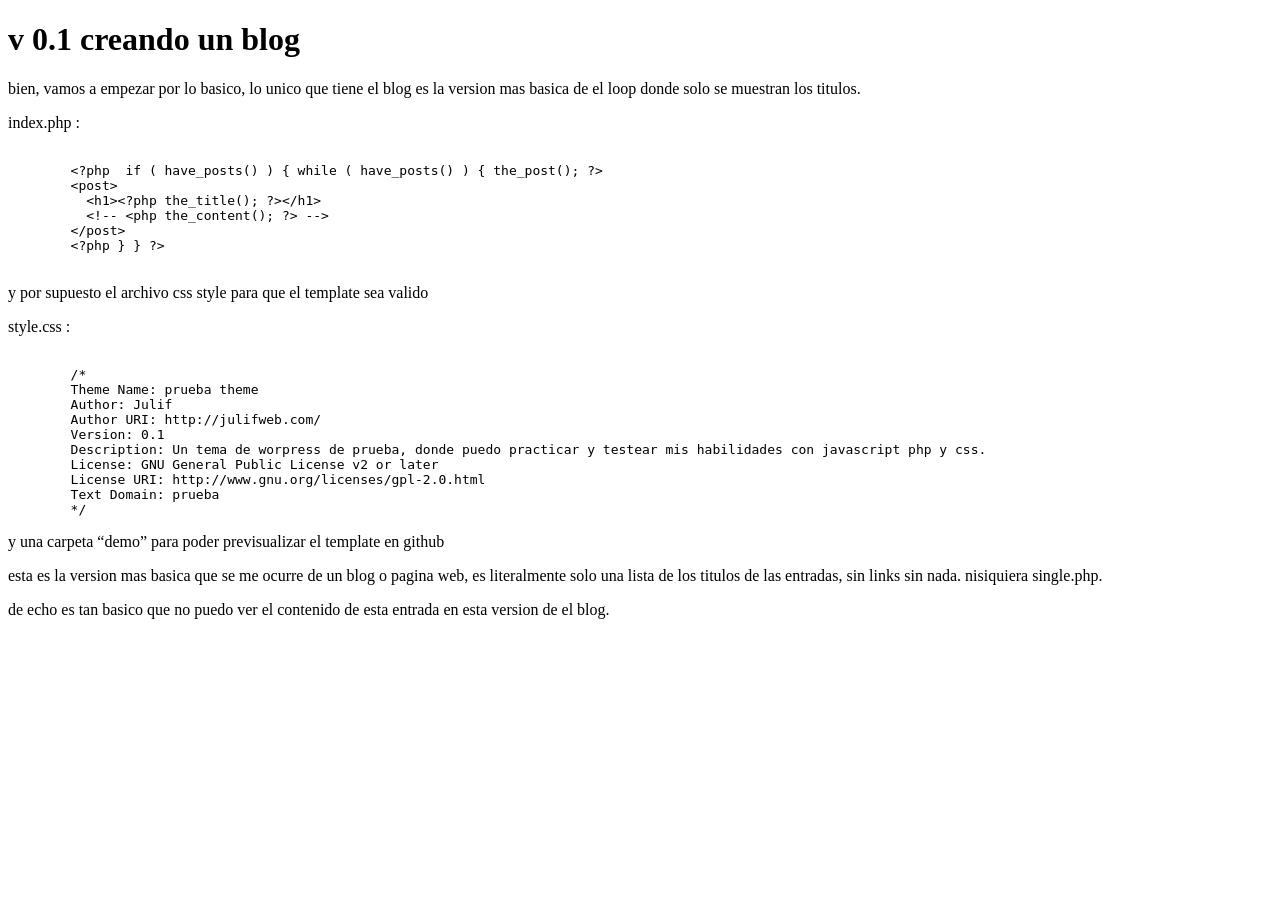
==== demo/post/v-0.1-creando-un-blog.html @ 58b3be16 "update to demo" ====
<!doctype html>
<html>
  <body>
    <main>
      <post>
        <h1>v 0.1 creando un blog</h1>
        <p>bien, vamos a empezar por lo basico, lo unico que tiene el blog es la version mas basica de el loop donde solo se muestran los titulos.</p>
        <p>index.php :</p>     
        <pre class="wp-block-code"><code>
        &lt;?php  if ( have_posts() ) { while ( have_posts() ) { the_post(); ?&gt;
        &lt;post&gt;
          &lt;h1&gt;&lt;?php the_title(); ?&gt;&lt;/h1&gt;
          &lt;!-- &lt;php the_content(); ?&gt; --&gt;
        &lt;/post&gt;
        &lt;?php } } ?&gt;
        </code></pre>
        <p>y por supuesto el archivo css style para que el template sea valido</p>
        <p>style.css :</p>
        <pre class="wp-block-code"><code>
        /*   
        Theme Name: prueba theme
        Author: Julif
        Author URI: http://julifweb.com/
        Version: 0.1
        Description: Un tema de worpress de prueba, donde puedo practicar y testear mis habilidades con javascript php y css.
        License: GNU General Public License v2 or later
        License URI: http://www.gnu.org/licenses/gpl-2.0.html
        Text Domain: prueba
        */</code></pre>
        <p>y una carpeta “demo” para poder previsualizar el template en github</p>
        <p>esta es la version mas basica que se me ocurre de un blog o pagina web, es literalmente solo una lista de los titulos de las entradas, sin links sin nada. nisiquiera single.php.</p>
        <p>de echo es tan basico que no puedo ver el contenido de esta entrada en esta version de el blog. </p>
      </post>
    </main>
  </body> 
</html>
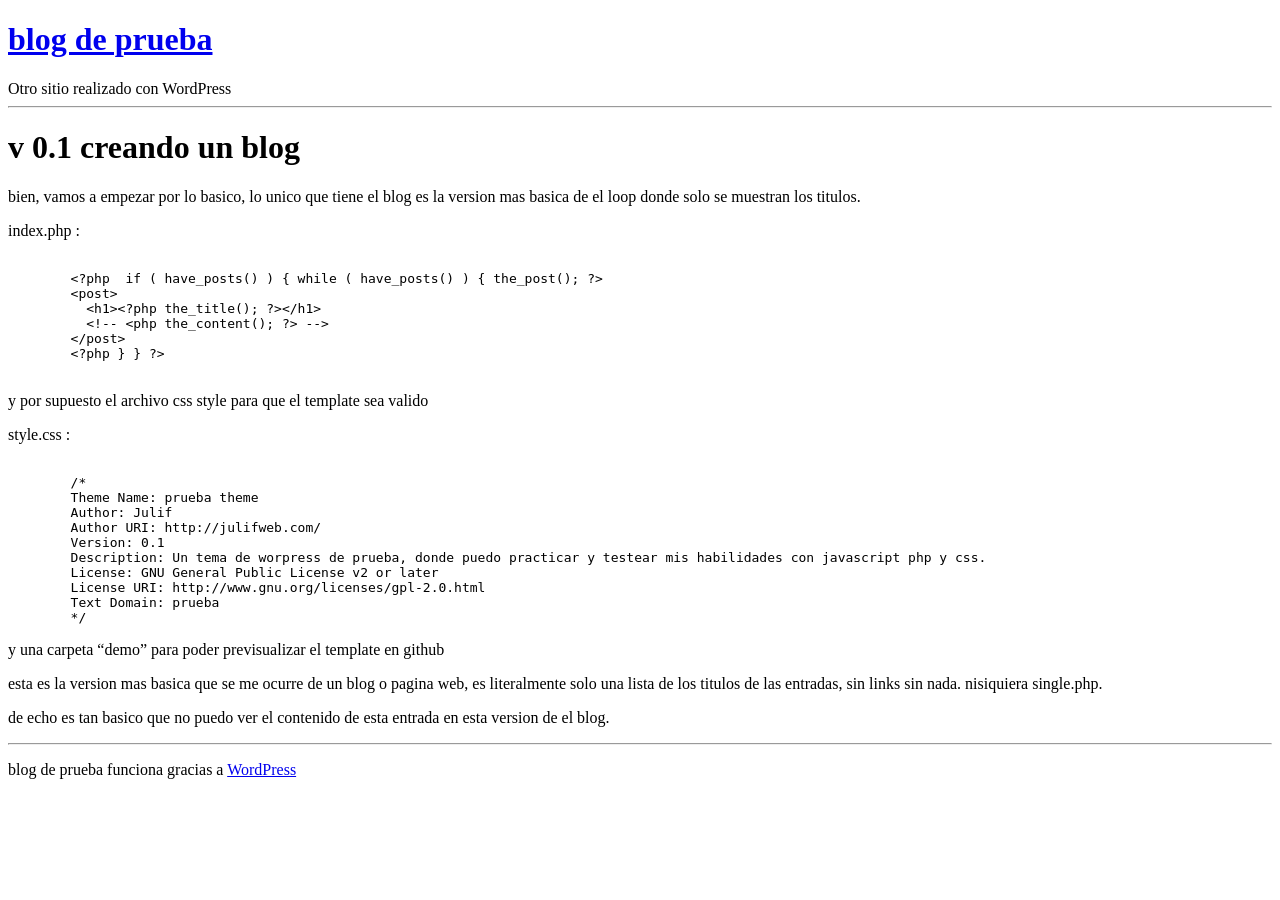
==== commit 47852e72: "v0.3 header y footer de wordpress" ====
--- a/demo/post/v-0.1-creando-un-blog.html
+++ b/demo/post/v-0.1-creando-un-blog.html
@@ -1,6 +1,13 @@
 <!doctype html>
 <html>
   <body>
+    <div id="header" role="banner">
+      <div id="headerimg">
+        <h1><a href="../index.html">blog de prueba</a></h1>
+        <div class="description">Otro sitio realizado con WordPress</div>
+      </div>
+    </div>
+    <hr>
     <main>
       <post>
         <h1>v 0.1 creando un blog</h1>
@@ -32,5 +39,9 @@
         <p>de echo es tan basico que no puedo ver el contenido de esta entrada en esta version de el blog. </p>
       </post>
     </main>
+    <hr>
+    <div id="footer" role="contentinfo">
+      <p>blog de prueba funciona gracias a <a href="https://wordpress.org/">WordPress</a>	</p>
+    </div>
   </body> 
 </html>
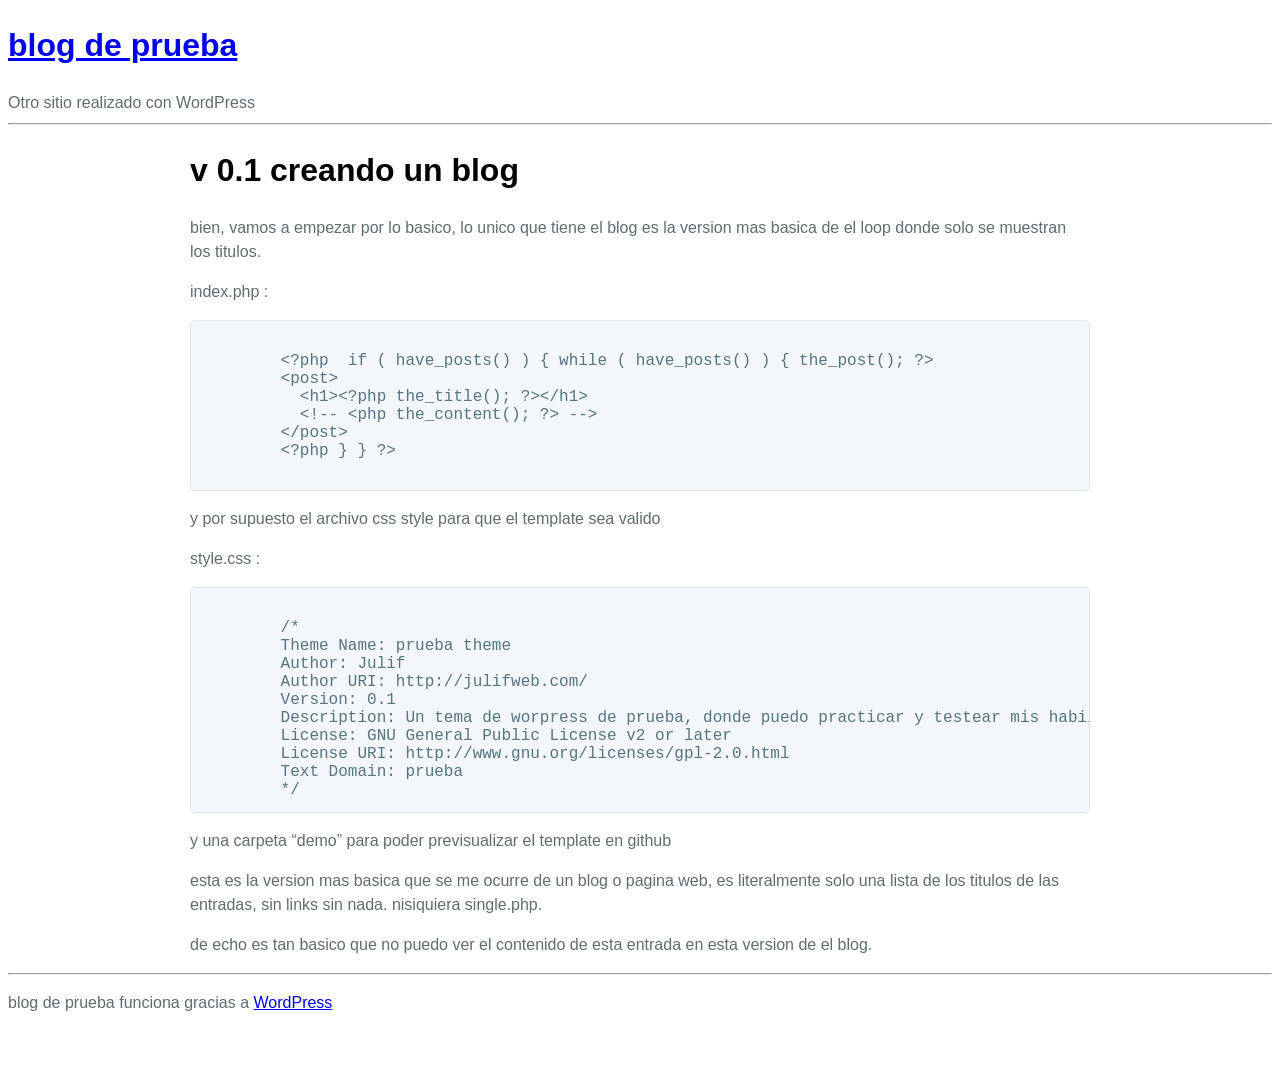
==== commit 59afcd57: "v 0.4 estilo basico" ====
--- a/demo/post/v-0.1-creando-un-blog.html
+++ b/demo/post/v-0.1-creando-un-blog.html
@@ -1,6 +1,14 @@
 <!doctype html>
 <html>
+  <head>
+    <meta http-equiv="Content-Type" content="text/html; charset=UTF-8">
+    <meta name="viewport" content="width=device-width, initial-scale=1">
+    <title>Blog de Prueba</title>
+    <!-- css -->
+    <link rel="stylesheet" href="../style.css" type="text/css" media="screen" /><!-- hoja de estilos pricipal -->
+  </head>
   <body>
+
     <div id="header" role="banner">
       <div id="headerimg">
         <h1><a href="../index.html">blog de prueba</a></h1>
--- a/demo/style.css
+++ b/demo/style.css
@@ -0,0 +1,35 @@
+/*   
+Theme Name: prueba theme
+Author: Julif
+Author URI: http://julifweb.com/
+Version: 0.4
+Description: Un tema de worpress de prueba, donde puedo practicar y testear mis habilidades con javascript php y css.
+License: GNU General Public License v2 or later
+License URI: http://www.gnu.org/licenses/gpl-2.0.html
+Text Domain: prueba
+*/
+body{
+    font-family: "Open Sans", "Helvetica Neue", Helvetica, Arial, sans-serif;
+    font-size: 16px;
+    line-height: 1.5;
+    color: #606c71;
+}
+main {
+    display: block;
+    width: 100%;
+    max-width: 900px;
+    margin: 0px auto;
+} 
+h1 ,h2{ color: #000000;}
+pre{
+    padding: 0.8rem;
+    margin-top: 0;
+    margin-bottom: 1rem;
+    font: 1rem Consolas, "Liberation Mono", Menlo, Courier, monospace;
+    color: #567482;
+    word-wrap: normal;
+    background-color: #f3f6fa;
+    border: solid 1px #dce6f0;
+    border-radius: 0.3rem;
+    overflow: auto;
+}
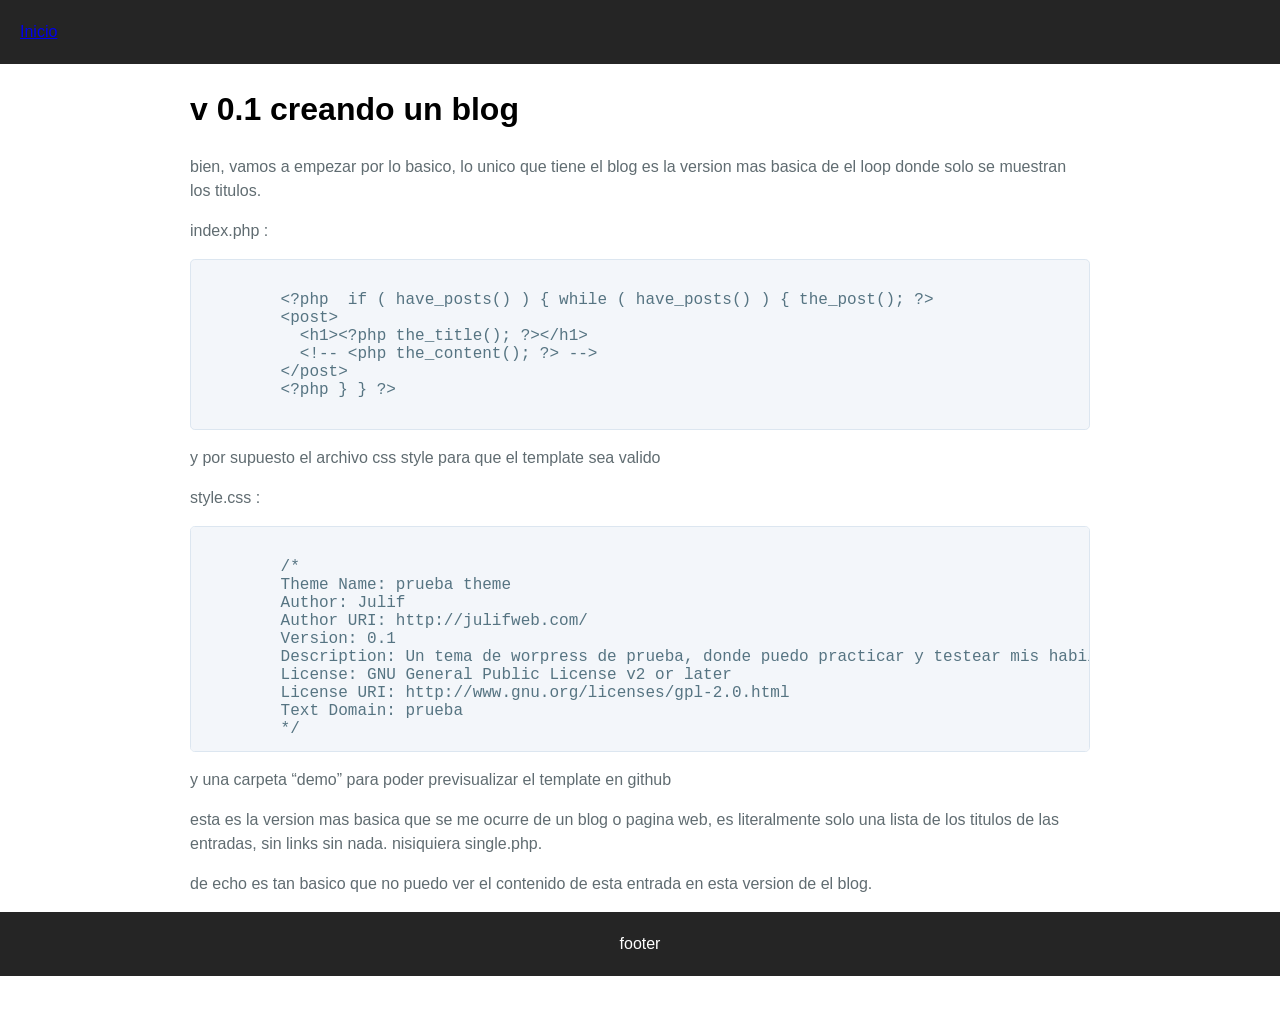
==== commit 538aa4ae: "v 0.5 footer abajo" ====
--- a/demo/post/v-0.1-creando-un-blog.html
+++ b/demo/post/v-0.1-creando-un-blog.html
@@ -8,14 +8,8 @@
     <link rel="stylesheet" href="../style.css" type="text/css" media="screen" /><!-- hoja de estilos pricipal -->
   </head>
   <body>
-
-    <div id="header" role="banner">
-      <div id="headerimg">
-        <h1><a href="../index.html">blog de prueba</a></h1>
-        <div class="description">Otro sitio realizado con WordPress</div>
-      </div>
-    </div>
-    <hr>
+    <container>
+      <header> <a href="../index.html"> Inicio </a> </header>
     <main>
       <post>
         <h1>v 0.1 creando un blog</h1>
@@ -47,9 +41,7 @@
         <p>de echo es tan basico que no puedo ver el contenido de esta entrada en esta version de el blog. </p>
       </post>
     </main>
-    <hr>
-    <div id="footer" role="contentinfo">
-      <p>blog de prueba funciona gracias a <a href="https://wordpress.org/">WordPress</a>	</p>
-    </div>
+    <footer> footer </footer>
+  </container>
   </body> 
 </html>
--- a/demo/style.css
+++ b/demo/style.css
@@ -2,24 +2,68 @@
 Theme Name: prueba theme
 Author: Julif
 Author URI: http://julifweb.com/
-Version: 0.4
+Version: 0.5
 Description: Un tema de worpress de prueba, donde puedo practicar y testear mis habilidades con javascript php y css.
 License: GNU General Public License v2 or later
 License URI: http://www.gnu.org/licenses/gpl-2.0.html
 Text Domain: prueba
 */
+/* html, body {
+    height: 100%;
+} */
+/* header, footer {
+    padding: 20px;
+    color: white;
+    background-color: black;
+   
+} */
 body{
     font-family: "Open Sans", "Helvetica Neue", Helvetica, Arial, sans-serif;
     font-size: 16px;
     line-height: 1.5;
     color: #606c71;
+    padding: 0;
+    margin: 0;
 }
+/* mantener el footer debajo */
+html, body {
+    width: 100%;
+    height: 100%;
+}
+container {
+    min-height: 100%;
+    display: flex;
+    flex-direction: column;
+    align-items: stretch;
+}
+
 main {
+    flex-grow: 1;
+}
+
+header, main, footer {
+    flex-shrink: 0;
+}
+
+/* fin de mantener el footer debajo */
+header{ 
+    background-color: #252525;
+    padding: 20px;
+    color: white;
+}
+footer{
+    text-align: center;
+    background-color: #252525;
+    padding: 20px;
+    color: white;
+
+}
+ main {
     display: block;
     width: 100%;
     max-width: 900px;
     margin: 0px auto;
-} 
+}  
 h1 ,h2{ color: #000000;}
 pre{
     padding: 0.8rem;
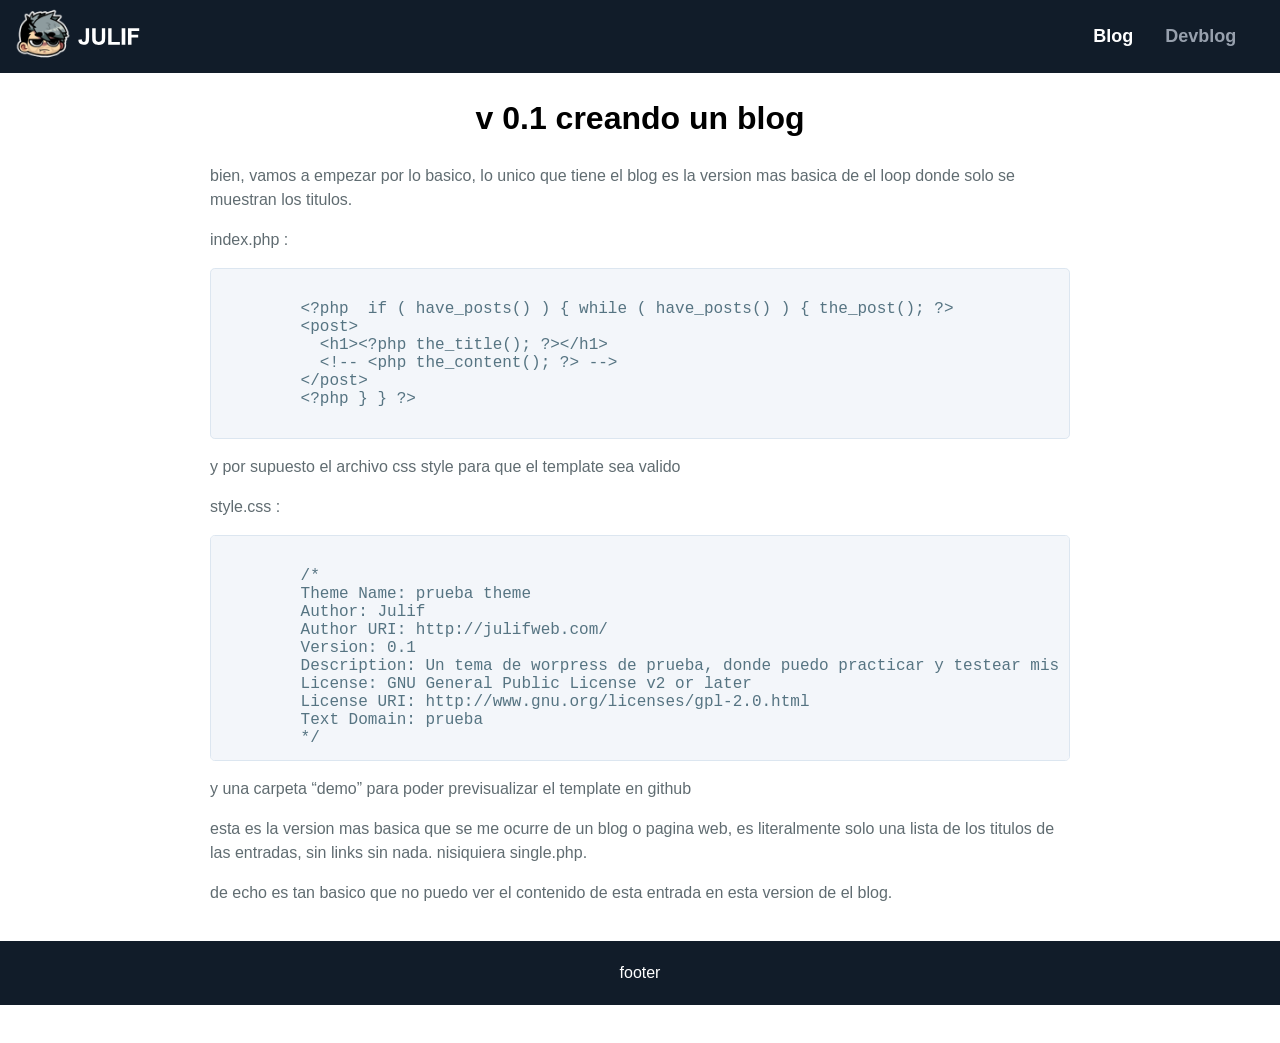
==== commit 8c026b41: "v 0.8" ====
--- a/demo/post/v-0.1-creando-un-blog.html
+++ b/demo/post/v-0.1-creando-un-blog.html
@@ -9,7 +9,151 @@
   </head>
   <body>
     <container>
-      <header> <a href="../index.html"> Inicio </a> </header>
+      <header>
+  
+        <!-- <a href=""> Julif </a> -->
+        <link rel="stylesheet" href="https://use.fontawesome.com/releases/v5.8.1/css/all.css" integrity="sha384-50oBUHEmvpQ+1lW4y57PTFmhCaXp0ML5d60M1M7uH2+nqUivzIebhndOJK28anvf" crossorigin="anonymous">
+        <style>
+            nav{
+              /* background-color: #1c1f2b; */
+              background-color: white;
+              background-color: #111c29;
+              /* font-family: "Quicksand", sans-serif; */
+              /* position: fixed; */
+              top: 0;
+              width: 100%;
+              color: white;
+              /* transition: 0.8s; */
+              padding: 9px 0px;
+              font-size: 18px;
+              font-weight: 700;
+              /* box-shadow: 0 5px 10px rgba(28, 30, 58, 0.23), 0 7px 18px rgba(0, 9, 128, 0.05); */
+              /* border-bottom: 2px solid #dcdcdc; */
+              /* z-index: 1000000; */
+              text-align: left;
+        }
+        nav #main_nav_content {
+          display: flow-root;
+          width: 98%;
+          max-width: 1290px;
+          margin: 0px auto;
+        }
+        
+        
+        nav a {
+          /* color: white; */
+          /* color: black; */
+          color: #97a0ad;
+          text-align: center;
+          padding: 14px 16px;
+          text-decoration: none;
+        }
+        .active {
+          /* color: #f6b606!important; */
+          /* background: #29abe0; */
+          /* border: 1px solid #29abe0; */
+          color: var(--active-color)!important;
+          font-weight: 600;
+          text-transform: none;
+          border-radius: 13px;
+          /* transition: 0.8s; */
+        }
+        .right {
+          float: right;
+          display: flex;
+        }
+        #julif-logo-background {
+          fill: var(--active-color)!important;
+        }
+        
+        
+        
+        
+        
+        
+        
+        
+        nav form{
+                /* margin: 10px; */
+                margin: 0px;
+                margin-top: 5px;
+                position: relative;
+          }
+          nav form input{    
+            background-color: #ffffff;
+            border: solid rgba(0,0,0,0) 1.5px;
+            height: 36px;
+            width: 100%;
+            border-radius: 9999px;
+            padding-left: 1.5rem; 
+            padding-right: 1.5rem; 
+            padding-top: 1.35rem;
+            padding-bottom: 1.35rem;
+            color: black!important;
+            /* background-color: rgba(255,255,255,0.1); */
+            font-weight: 600;
+            -webkit-transition: all .1s ease-in-out;
+            transition: all .1s ease-in-out;
+          }
+          /* sidebar .screen-reader-text, sidebar .search-submit{ display:none;} */
+          input:focus {
+            border: solid #95d0ff 1.5px;
+            outline: none;
+            -webkit-box-shadow: inset 0 1px 1px rgba(0,0,0,0.0125), 0 0 8px rgba(34,139,230,0.5);
+             box-shadow: inset 0 1px 1px rgba(0,0,0,0.0125), 0 0 8px rgba(34,139,230,0.5);
+          }
+          nav .search-submit{   
+            top: 50%;
+            -webkit-transform: translateY(-50%);
+            position: absolute;    
+            right: 1rem;
+            transform: translateY(-50%);
+            padding: 11px;
+            /* background-color: red; */
+            cursor: pointer;
+          }
+          button {     
+            border: transparent;
+            background-color: transparent;
+            color: #afb3bd!important;
+          }
+          ::placeholder {
+            color:  #afb3bd!important;
+          }
+        </style>
+        <nav>
+        <div id="main_nav_content">
+            <a href="../index.html" style="padding: 0px;"> 
+                <div style="text-align: left;">
+                <img src="../img/avatar_julif.png" alt="Julif" style="    position: absolute;height: 60px;width: auto;margin-top: -5px;">
+                <img src="../img/jijiji3.svg" alt="Julif" style="position: absolute;height: 50px;width:auto;    padding-left: 60px;">
+            </div>
+            <style> 
+            #julif-logo-background{  fill: var(--active-color)!important;}
+            .julif-logo-letras{ fill:white!important;}
+            </style>   
+        </a>
+                    <div class="right">
+                      <div class="desktop-only" style="display: flex;margin-right: 15px;">  
+                        <a id="nav-blog-link" href="index.html" class="active"> Blog</a>   
+                        <a id="nav-devblog-link" href="devblog.html"> Devblog</a>
+                      </div>
+                      
+        
+                      <!-- <form role="search" method="get" class="search-form" action="http://localhost/">
+                        <label for="search-form-5d35dfdc4323d">
+        
+                        </label>
+                        <input type="search" id="search-form-5d35dfdc4323d" class="search-field" placeholder="Buscar …" value="" name="s">
+                        <button type="submit" class="search-submit"><span class="screen-reader-text">   <svg aria-hidden="true" focusable="false" data-prefix="fas" data-icon="search" role="img" xmlns="http://www.w3.org/2000/svg" viewBox="0 0 512 512" class="svg-inline--fa fa-search fa-w-16 fa-fw"><path fill="currentColor" d="M505 442.7L405.3 343c-4.5-4.5-10.6-7-17-7H372c27.6-35.3 44-79.7 44-128C416 93.1 322.9 0 208 0S0 93.1 0 208s93.1 208 208 208c48.3 0 92.7-16.4 128-44v16.3c0 6.4 2.5 12.5 7 17l99.7 99.7c9.4 9.4 24.6 9.4 33.9 0l28.3-28.3c9.4-9.4 9.4-24.6.1-34zM208 336c-70.7 0-128-57.2-128-128 0-70.7 57.2-128 128-128 70.7 0 128 57.2 128 128 0 70.7-57.2 128-128 128z" class=""></path></svg></span></button>
+                        </form> -->
+                    </div>
+        </div>
+        
+                      </nav> 
+        
+        
+        </header>
     <main>
       <post>
         <h1>v 0.1 creando un blog</h1>
--- a/demo/style.css
+++ b/demo/style.css
@@ -46,14 +46,34 @@
 }
 
 /* fin de mantener el footer debajo */
-header{ 
+/* header{ 
     background-color: #252525;
     padding: 20px;
     color: white;
-}
+} */
+
+
+
+
+
+
+
+
+
+
+figure{margin: 0px;}
+
+
+post a{text-decoration: none;
+    font-weight: 600;
+    color: #8790f7;}
+
+
+
+
 footer{
     text-align: center;
-    background-color: #252525;
+    background-color: #111c29;
     padding: 20px;
     color: white;
 
@@ -64,6 +84,24 @@
     max-width: 900px;
     margin: 0px auto;
 }  
+
+post{
+    padding: 20px;
+    display: block;
+    padding-top: 0;
+    border-bottom: 2px solid #ececec;
+}
+post:last-child {
+    border-bottom: none;
+  }
+post img{ max-width: 100%;}
+
+h1{text-align: center;}
+h1 a{
+    color: #000000!important;
+    text-decoration: none;
+}
+h1 a:hover{text-decoration: underline; }
 h1 ,h2{ color: #000000;}
 pre{
     padding: 0.8rem;
